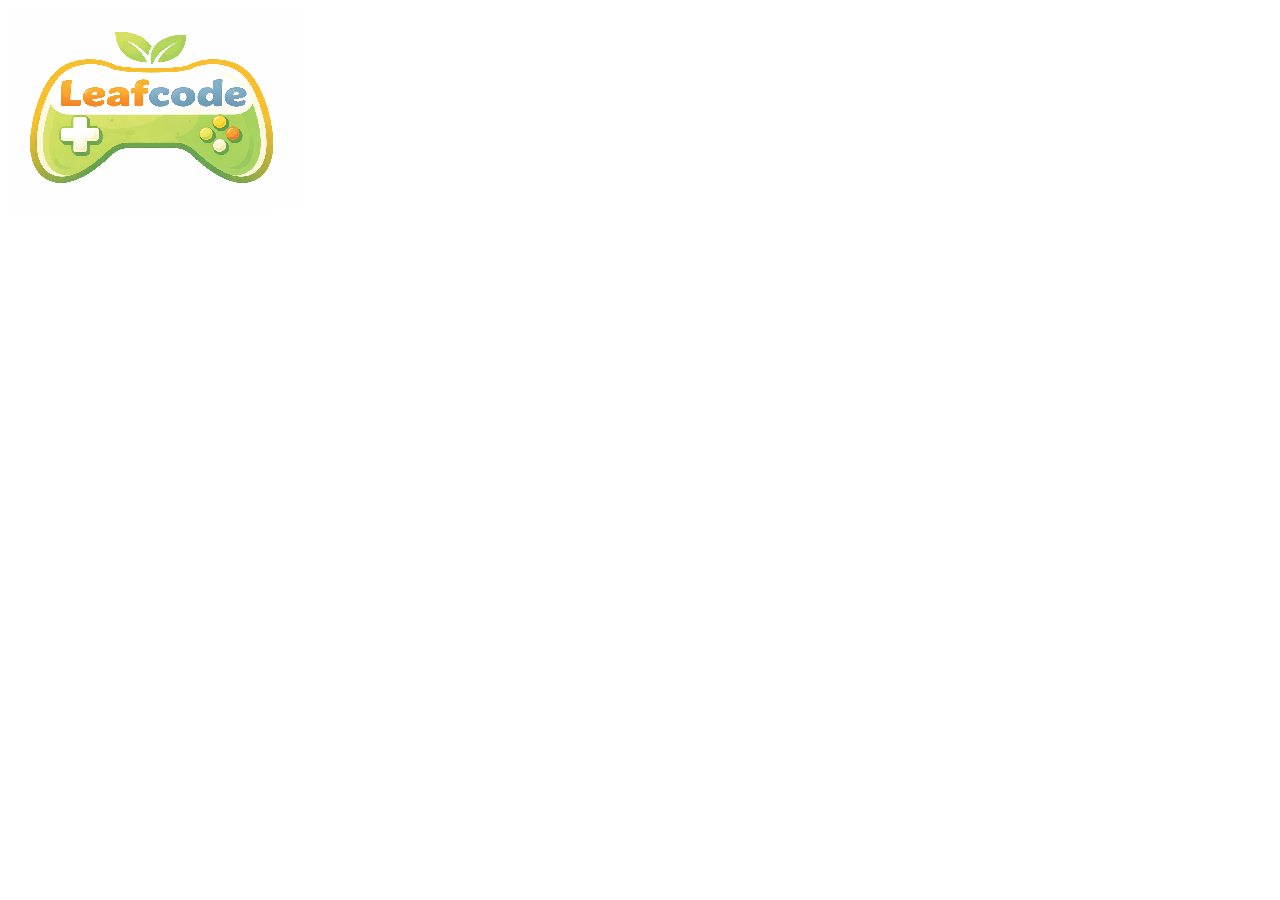
==== contact.html @ 504d221c "Création des fichiers de base, variables de couleurs, variables d'echelle typographique" ====
<!DOCTYPE html>
<html lang="en">
<head>
    <meta charset="UTF-8">
    <meta name="viewport" content="width=device-width, initial-scale=1.0">
    <title>Document</title>
    <link rel="stylesheet" href="style.css">
</head>
<body>
      <img src="leafcode-LogoSiteWeb.png" alt="Une manette sur laquelle est écrit leafcode avec deux feuilles de plante comme antenne">
    <header hidden>
        <nav>
            <a src="index.html">Accueil</a>
            <a src="jeuUn.html">L'univers d'Altius</a>
            <a src="jeuDeux.html">Rasta Bleu</a>
        </nav>
    </header>
    
    <section></section>
    <section></section>
    <footer></footer>
</body>
</html>
---- style.css ----
:root{
    /*Les échelles du texte*/
    --miseAEchelle: 1.618;
    --petit-Texte: 16px;
    --moyen-Texte: calc(var(--miseAEchelle)*var(--petit-Texte));
    --gros-Texte: calc(var(--miseAEchelle)*var(--moyen-Texte));
    --Giga-Texte: calc(var(--miseAEchelle)*var(--gros-Texte));
  /*les couleurs*/
    --couleur-or: #F7BD2E;
    --couleur-bleu-stylo:#86B1C9;
    --couleur-vert-pelouse-pale:#C6DB60;
    --couleur-vert-feuille-plante:#6CA450;
    
}
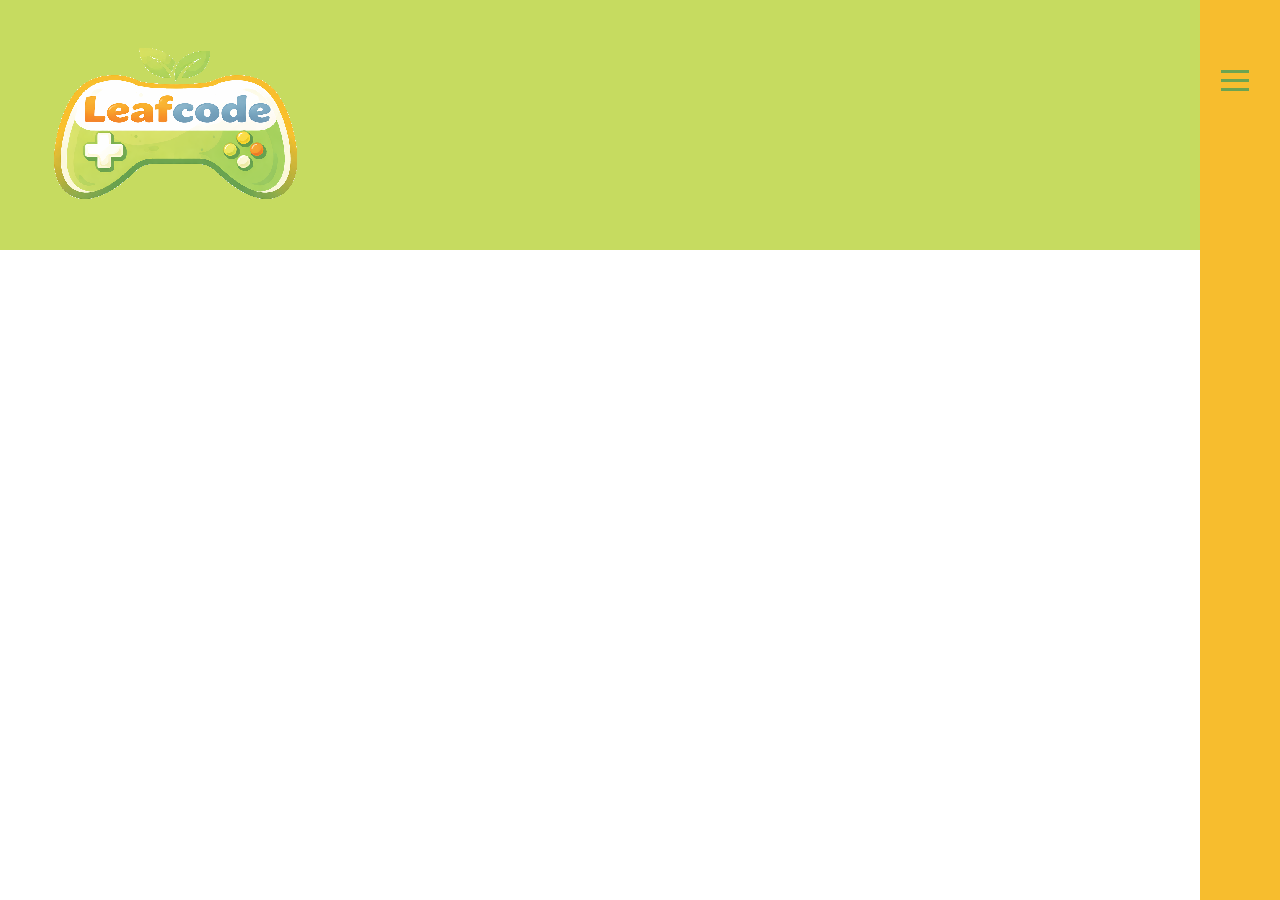
==== commit 5fb4eae0: "icône de menu apparait et ajout du burger menu dans toutes les pages. Lorsqu'on click sur la page le" ====
--- a/contact.html
+++ b/contact.html
@@ -3,21 +3,33 @@
 <head>
     <meta charset="UTF-8">
     <meta name="viewport" content="width=device-width, initial-scale=1.0">
+    <link rel="icon" type="image/x-icon" href="leafcode-LogoSiteWeb.png">
     <title>Document</title>
     <link rel="stylesheet" href="style.css">
 </head>
 <body>
-      <img src="leafcode-LogoSiteWeb.png" alt="Une manette sur laquelle est écrit leafcode avec deux feuilles de plante comme antenne">
-    <header hidden>
-        <nav>
-            <a src="index.html">Accueil</a>
-            <a src="jeuUn.html">L'univers d'Altius</a>
-            <a src="jeuDeux.html">Rasta Bleu</a>
+      <div class="overlay" id="overlay"></div>
+    <header>
+        <img src="leafcode-LogoSiteWeb.png" alt="Une manette sur laquelle est écrit leafcode avec deux feuilles de plante comme antenne"> 
+    </header>
+    <nav class="nav" id="nav">
+        <button class="burger" id="burger">
+            <span class="burger-icon">
+                <span class="burger-line"></span>
+                <span class="burger-line"></span>
+                <span class="burger-line"></span>
+            </span>
+        </button>
+            <a href="index.html" class="nav-link">Accueil</a>
+            <a href="jeuUn.html" class="nav-link">L'univers d'Altius</a>
+            <a href="jeuDeux.html" class="nav-link">Rasta Bleu</a>
+            <a href="jeuTrois.html" class="nav-link">Cocci Ninja</a>
         </nav>
     </header>
     
     <section></section>
     <section></section>
     <footer></footer>
+    <script src="script.js"></script>
 </body>
 </html>
--- a/style.css
+++ b/style.css
@@ -11,4 +11,94 @@
     --couleur-vert-pelouse-pale:#C6DB60;
     --couleur-vert-feuille-plante:#6CA450;
     
+}
+*{
+  margin: 0;
+  padding: 0;
+  box-sizing: border-box;
+}
+
+header{
+  display: flex;
+  background-color: var(--couleur-vert-pelouse-pale);
+  justify-content: space-between;
+  padding: 1.5rem 2rem;
+  align-items: center;
+}
+
+.burger{
+  --sizeBtn: 2.5rem;
+  width: var(--sizeBtn);
+  height: var(--sizeBtn);
+  display: grid;
+  place-items: center;
+  cursor: pointer;
+  border: none;
+  background: none;
+  position: absolute;
+  right: 265px;
+  top: 60px;
+}
+.burger-icon{
+  display: flex;
+  flex-direction: column;
+  width: 28px;
+  gap: 6px;
+}
+.burger-line{
+  height: 3px;
+  background-color:var(--couleur-vert-feuille-plante);
+  transition: transform 1s ease;
+}
+.burger.is-open .burger-line:nth-child(1){
+  transform: translateY(7.5px) rotate(45deg);
+
+}
+.burger.is-open .burger-line:nth-child(2){
+  width: 0;
+  opacity: 0;
+
+}
+.burger.is-open .burger-line:nth-child(3){
+  transform: translateY(-10px) rotate(-45deg);
+
+}
+.overlay{
+  position: fixed;
+  pointer-events: none;
+  background-color: rgba(0,0,0,0.6);
+  backdrop-filter: blur(2px);
+  inset: 0;
+  opacity: 0;
+  z-index: 99;
+}
+.overlay.is-open{
+  opacity: 1;
+  pointer-events: all;
+}
+
+.nav{
+  background-color: var(--couleur-or);
+  width: 320px;
+  position: fixed;
+  inset: 0 0 0 auto;
+  display: flex;
+  flex-direction: column;
+  gap: 0.7rem;
+
+  transform: translateX(calc(100% - 80px));
+  transition: transform 0.4s ease;
+
+  padding: 6rem 6rem 3rem;
+  z-index: 200;
+}
+.nav.is-open{
+  transform: translateX(0);
+}
+.nav-link{
+  color:var(--couleur-vert-feuille-plante);
+  text-decoration: none;
+  padding: 0.6rem 0;
+  font-size: 1.6rem;
+
 }
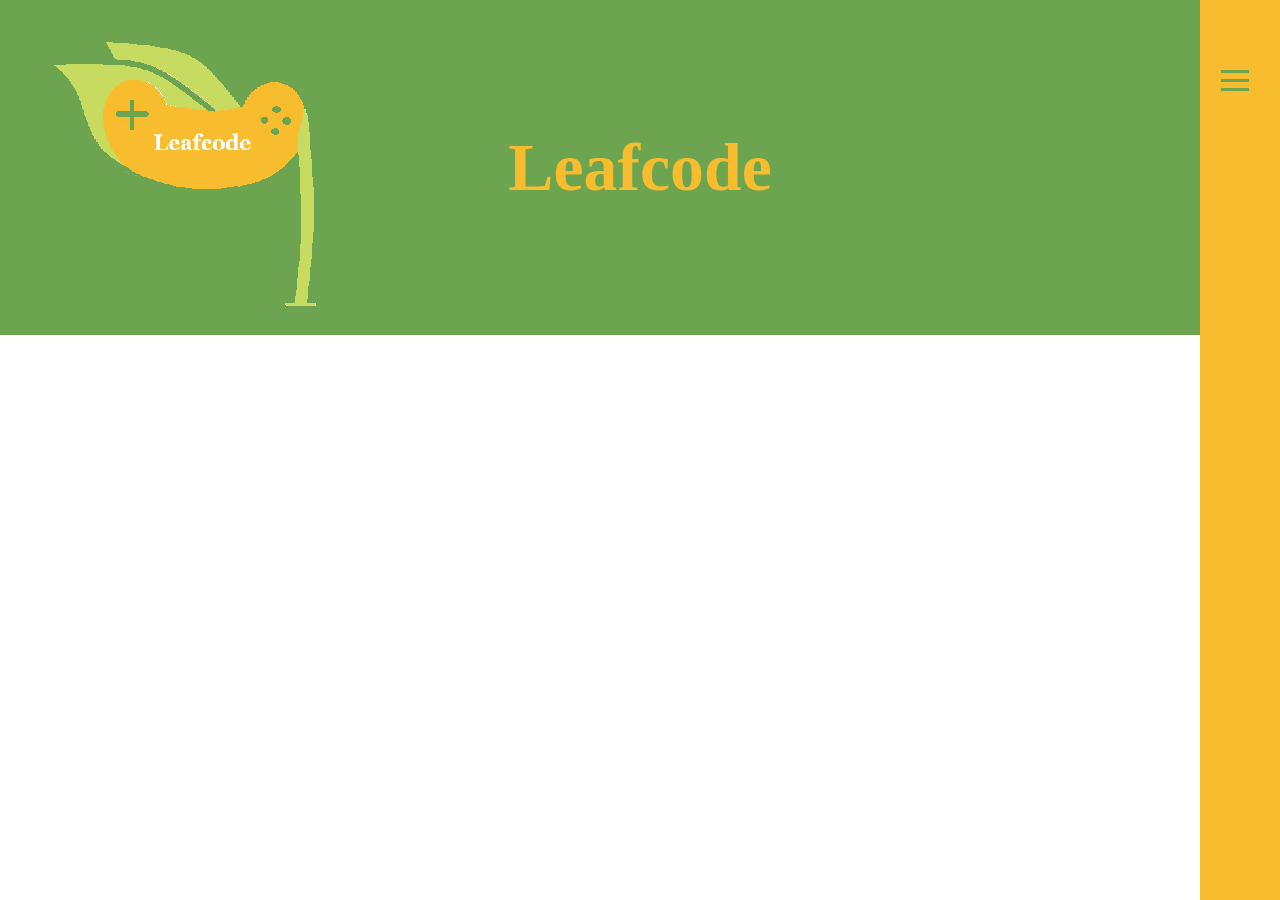
==== commit bd275a30: "Les bugs sur la page d'accueil sont fixés. La structure de la page du jeu 1 est faite. Il reste à fa" ====
--- a/contact.html
+++ b/contact.html
@@ -10,7 +10,9 @@
 <body>
       <div class="overlay" id="overlay"></div>
     <header>
-        <img src="leafcode-LogoSiteWeb.png" alt="Une manette sur laquelle est écrit leafcode avec deux feuilles de plante comme antenne"> 
+        <div><img src="leafcode-LogoSiteWeb.png" alt="Une manette à l'envers sur laquelle est écrit leafcode avec deux feuilles de plante qui sortent sur le côté comme les feuilles d'une graine qui germe"></div>
+        <h1>Leafcode</h1>
+        <div></div>
     </header>
     <nav class="nav" id="nav">
         <button class="burger" id="burger">
--- a/style.css
+++ b/style.css
@@ -9,23 +9,48 @@
     --couleur-or: #F7BD2E;
     --couleur-bleu-stylo:#86B1C9;
     --couleur-vert-pelouse-pale:#C6DB60;
-    --couleur-vert-feuille-plante:#6CA450;
-    
+    --couleur-vert-feuille-plante:#6CA450; 
+
+    font-family: Georgia, 'Times New Roman', Times, serif;
 }
 *{
   margin: 0;
   padding: 0;
   box-sizing: border-box;
 }
-
+h1{
+  font-size: var(--Giga-Texte);
+  color:var(--couleur-or);
+}
+h2{
+  font-size: var(--gros-Texte);
+  color:var(--couleur-vert-feuille-plante);
+}
+p{
+  font-size: var(--moyen-Texte);
+
+}
+
+/* Les lignes qui suivent permettent la réalisation du menu burger  */
 header{
   display: flex;
-  background-color: var(--couleur-vert-pelouse-pale);
+  background-color: var(--couleur-vert-feuille-plante);
   justify-content: space-between;
   padding: 1.5rem 2rem;
   align-items: center;
-}
-
+  text-align: center;
+  
+}
+
+header > h1,
+header > div {
+  flex: 1;
+}
+
+header > div > img {
+  display: flex;
+  align-items: flex-start;
+}
 .burger{
   --sizeBtn: 2.5rem;
   width: var(--sizeBtn);
@@ -101,4 +126,101 @@
   padding: 0.6rem 0;
   font-size: 1.6rem;
 
+}
+
+/* les lignes suivantes sont nécessaires à la mise en page de la page d'accueil */
+.maPageAccueil{
+  display: flex;
+  flex-direction: column;
+  margin-top: 50px;
+  gap: 50px;
+  align-items: center;
+}
+
+
+/* la première section */
+.premiereSectionAccueil{
+  display: flex;
+  gap: 20px;
+}
+.sectionListeDeJeuAccueil{
+  display: flex;
+  flex-direction: column;
+}
+.jeu:nth-child(3){
+  border-bottom: none;
+}
+.jeu{
+  display: flex;
+  width: 300px;
+  height: 70px;
+  background-color: var(--couleur-bleu-stylo);
+  border-bottom: 2px solid var(--couleur-or);
+}
+.sectionAffichageJeuAccueil{
+  width:400px;
+  height:210px;
+  background-color: var(--couleur-or);
+}
+
+/* la deuxième section */
+.deuxiemeSectionAccueil{
+  display: flex;
+}
+.sectionTextAccueil{
+  display: flex;
+  flex-direction: column;
+  width: 720px;
+}
+.sectionTextAccueil p{
+  text-align: justify;
+}
+
+/* la troisième section */
+.troisiemeSectionAccueil {
+  display: flex;
+  gap: 15px;
+}
+.troisiemeSectionAccueil img{
+  width: 200px;
+  height: 230px;
+}
+
+/* les lignes suivantes sont nécessaires à la mise en page de la page de jeuUn */
+
+/* la première section */
+.pageJeuUn{
+  display: flex;
+  flex-direction: column;
+  margin-top: 50px;
+  gap: 75px;
+  align-items: center;
+}
+
+/* la deuxième section */
+.deuxiemeSectionJeuUn{
+  display: flex;
+  gap: 30px;
+}
+.carteGamePlay{
+  display: flex;
+  flex-direction: column;
+  gap: 20px;
+  width: 300px;
+}
+
+/*la troisième section*/
+.troisiemeSectionJeuUn{
+  display: flex;
+  gap: 30px;
+}
+.informationsPersonnageJeuUn{
+  display: flex;
+  flex-direction: column;
+  gap: 20px;
+  width: 500px;
+}
+.selectionDePersonnageJeuUn{
+  display: flex;
+  gap: 10px;
 }
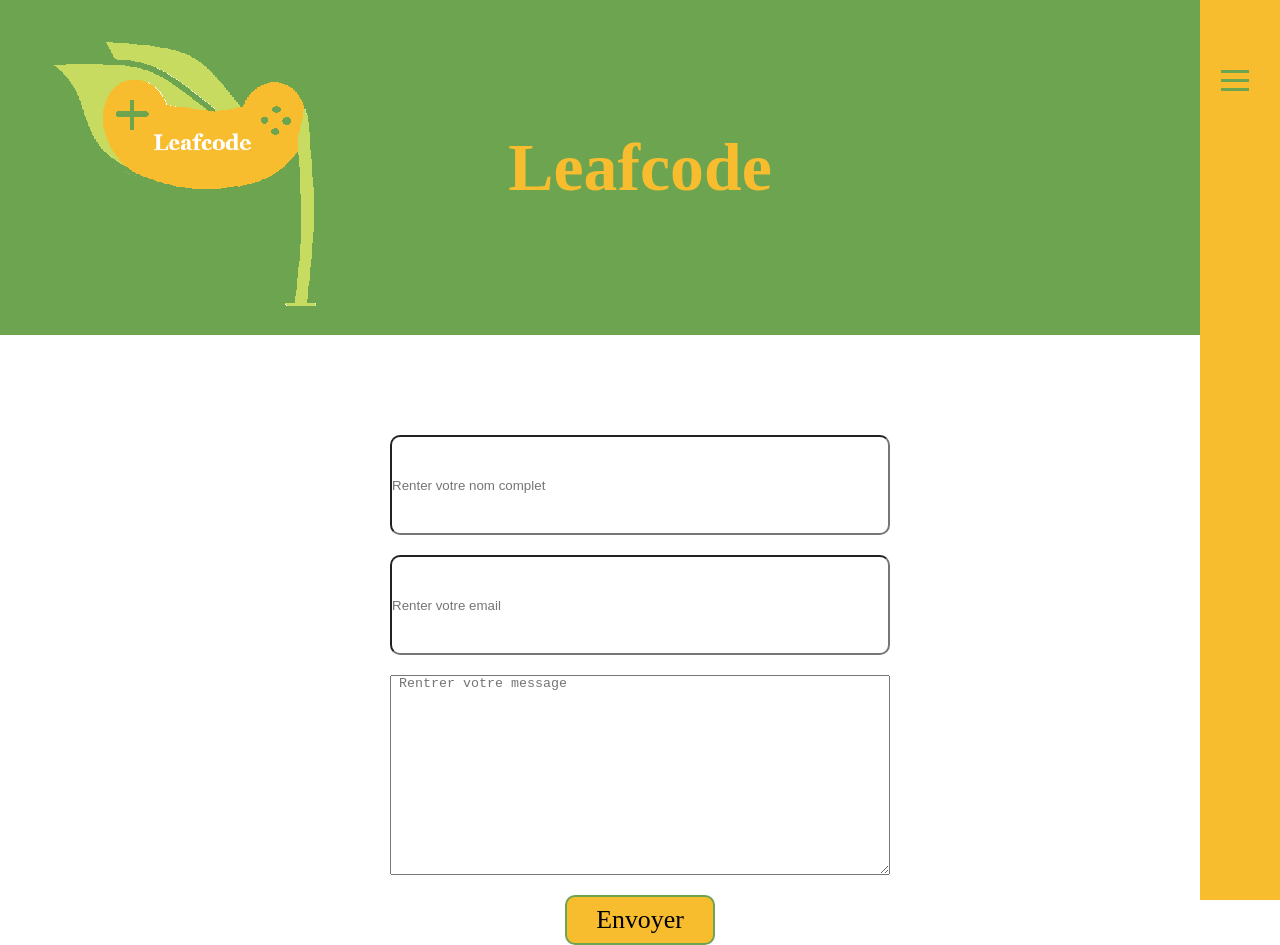
==== commit 67f88850: "structure de toutes les pages faîte et ajout d'arrière plan à la page jeuTrois" ====
--- a/contact.html
+++ b/contact.html
@@ -4,7 +4,7 @@
     <meta charset="UTF-8">
     <meta name="viewport" content="width=device-width, initial-scale=1.0">
     <link rel="icon" type="image/x-icon" href="leafcode-LogoSiteWeb.png">
-    <title>Document</title>
+    <title>Leafcode</title>
     <link rel="stylesheet" href="style.css">
 </head>
 <body>
@@ -29,8 +29,14 @@
         </nav>
     </header>
     
-    <section></section>
-    <section></section>
+   
+    <form class="sectionFormulairePageSupport">
+        <input type="text" placeholder="Renter votre nom complet">
+        <input type="text" placeholder="Renter votre email">
+        <textarea name="" placeholder=" Rentrer votre message"></textarea>
+        <button type="submit">Envoyer</button>
+    </form>
+
     <footer></footer>
     <script src="script.js"></script>
 </body>
--- a/style.css
+++ b/style.css
@@ -132,7 +132,7 @@
 .maPageAccueil{
   display: flex;
   flex-direction: column;
-  margin-top: 50px;
+  margin-top: 100px;
   gap: 50px;
   align-items: center;
 }
@@ -160,7 +160,6 @@
 .sectionAffichageJeuAccueil{
   width:400px;
   height:210px;
-  background-color: var(--couleur-or);
 }
 
 /* la deuxième section */
@@ -192,7 +191,7 @@
 .pageJeuUn{
   display: flex;
   flex-direction: column;
-  margin-top: 50px;
+  margin-top: 100px;
   gap: 75px;
   align-items: center;
 }
@@ -223,4 +222,75 @@
 .selectionDePersonnageJeuUn{
   display: flex;
   gap: 10px;
-}+}
+
+
+/* les lignes suivantes sont nécessaires à la mise en page de la page de jeuDeux */
+
+.sectionCarteJeuDeux{
+  display: flex;
+  flex-direction: column;
+  margin-top: 100px;
+  gap:75px;
+  align-items:center;
+}
+.infoCarteJeuDeux{
+  display: flex;
+  width: 500px;
+}
+
+
+
+/* les lignes suivantes sont nécessaires à la mise en page de la page de jeuTrois */
+.sectionUniqueJeuTrois{
+  display: flex;
+  flex-direction: column;
+  margin-top: 100px;
+  gap: 150px;
+  align-items: center;
+}
+.blocHistoireJeuTrois{
+  text-align: center;
+  width: 800px;
+}
+.blocHistoireJeuTrois p{
+background-color: white;
+}
+.jeuTrois{
+  background-image: url(arrierePlanJeuTrois.png);
+  background-repeat: no-repeat;
+  background-position: center;
+  background-attachment: fixed;
+  background-size: cover;
+}
+/* les lignes suivantes sont nécessaires à la mise en page de la page de Support */
+.sectionFormulairePageSupport{
+  margin-top: 100px;
+  display:flex;
+  flex-direction:column;
+  gap: 20px;
+  align-items: center;
+}
+input{
+  border-radius: 10px;
+  width: 500px;
+  height:100px;
+}
+textarea{
+  width: 500px;
+  height: 200px;
+}
+
+button{
+  border-radius: 10px;
+  width:150px;
+  height: 50px;
+  background-color: var(--couleur-or);
+  font-family: Georgia, 'Times New Roman', Times, serif;
+  font-size: var(--moyen-Texte);
+  border: 2px solid var(--couleur-vert-feuille-plante);
+}
+button:hover{
+  border-top: 2px solid var(--couleur-vert-pelouse-pale);
+  border-left: 2px solid var(--couleur-vert-pelouse-pale);
+}
